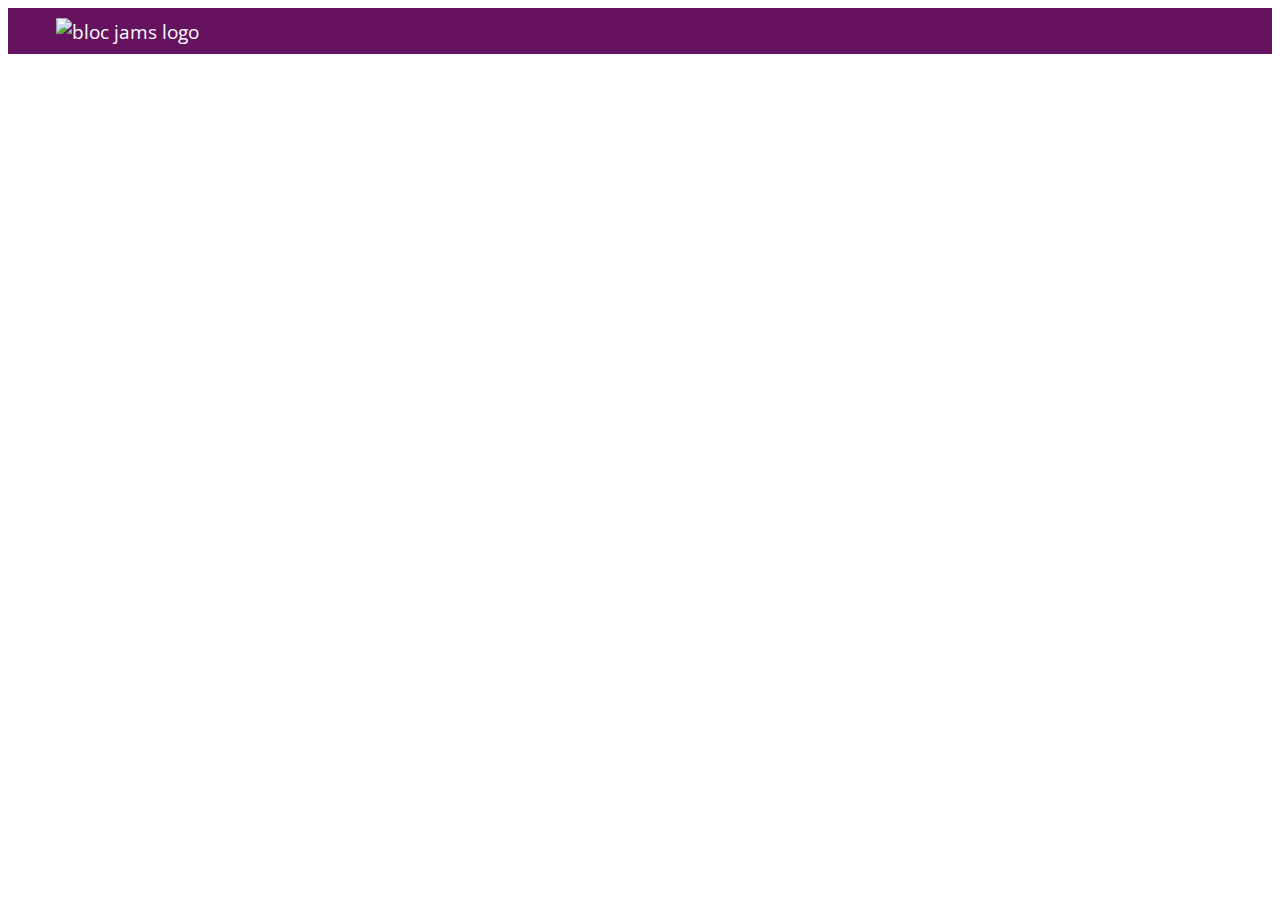
==== index.html @ 07d3c7d8 "Assignment-checkpoint 4" ====
<!DOCTYPE html>
<html>
    <head>
    <title>Bloc Jams</title>
    <meta name="viewport" content="width=device-width, initial-scale=1">
    <link rel="stylesheet" type="text/css" href="http://fonts.googleapis.com/css?family=Open+Sans:400,800,600,700,300">
    <link rel="stylesheet" type="text/css" href="http://code.ionicframework.com/ionicons/2.0.1/css/ionicons.min.css">
    <link rel="stylesheet" type="text/css" href="styles/normalize.css">
    <link rel="stylesheet" type="text/css" href="styles/main.css">
    <link rel="stylesheet" type="text/css" href="styles/landing.css">
  </head>
      <body class="landing">
          <nav class="navbar"> <!-- nav bar -->
            <img src="assets/images/bloc_jams_logo.png" alt="bloc jams logo" class="logo">
          </nav>
            <section class="hero-content"> <!-- hero content -->
              <h1 class="hero-title">Turn the music up!</h1>
            </section>
            <section class="selling-points container clearfix"> <!-- selling points -->
              <div class="point column third">
                <span class="ion-music-note"></span>
                <h5 class="point-title">Choose your music</h5>
                <p class="point-description">The world is full of music; why should you have to listen to music that someone else chose?</p>
              </div>
              <div class="point column third">
                <span class="ion-radio-waves"></span>
                <h5 class="point-title">Unlimited, streaming, ad-free</h5>
                <p class="point-description">No arbitrary limits. No distractions.</p>
              </div>
              <div class="point column third">
                <span class="ion-iphone"></span>
                <h5 class="point-title">Mobile enabled</h5>
                <p class="point-description">Listen to your music on the go. This streaming service is available on all mobile platforms.</p>
              </div>
            </section>
          </body>
</html>
---- styles/main.css ----
*, *::before, *::after {
  -moz-box-sizing: border-box;
  -webkit-box-sizing: border-box;
  box-sizing: border-box;
}

html {
  height: 100%;
  font-size: 100%;
}

body {
  font-family: 'Open Sans';
  color: white;
  min-height: 100%;
}

.navbar {
  padding: 0.5rem;
  background-color: rgb(101,18,95);
}

.navbar .logo {
  position: relative;
  left: 2rem;
}

.container {
  margin: 0 auto;
  max-width: 64rem;
}

/* medium and small screens (640px) */
@media (min-width: 640px) {
  html { font-size: 112%; }
}

  .column {
    float: left;
    padding-left: 1rem;
    padding-right: 1rem;
  }

  .column.full {width: 100%;}
  .column.two-thirds {width: 66.7%;}
  .column.half {width: 50%;}
  .column.third {width: 33.3%;}
  .column.fourth {width: 25%;}
  .column.flow-opposite {float: right;}

  /* large screens (1024px) */
  @media (min-width: 1024px) {
    html { font-size: 120%; }
  }

  .clearfix::before,
  .clearfix::after {
      content: " ";
      display: table;
  }

  .clearfix::after {
      clear: both;
    }
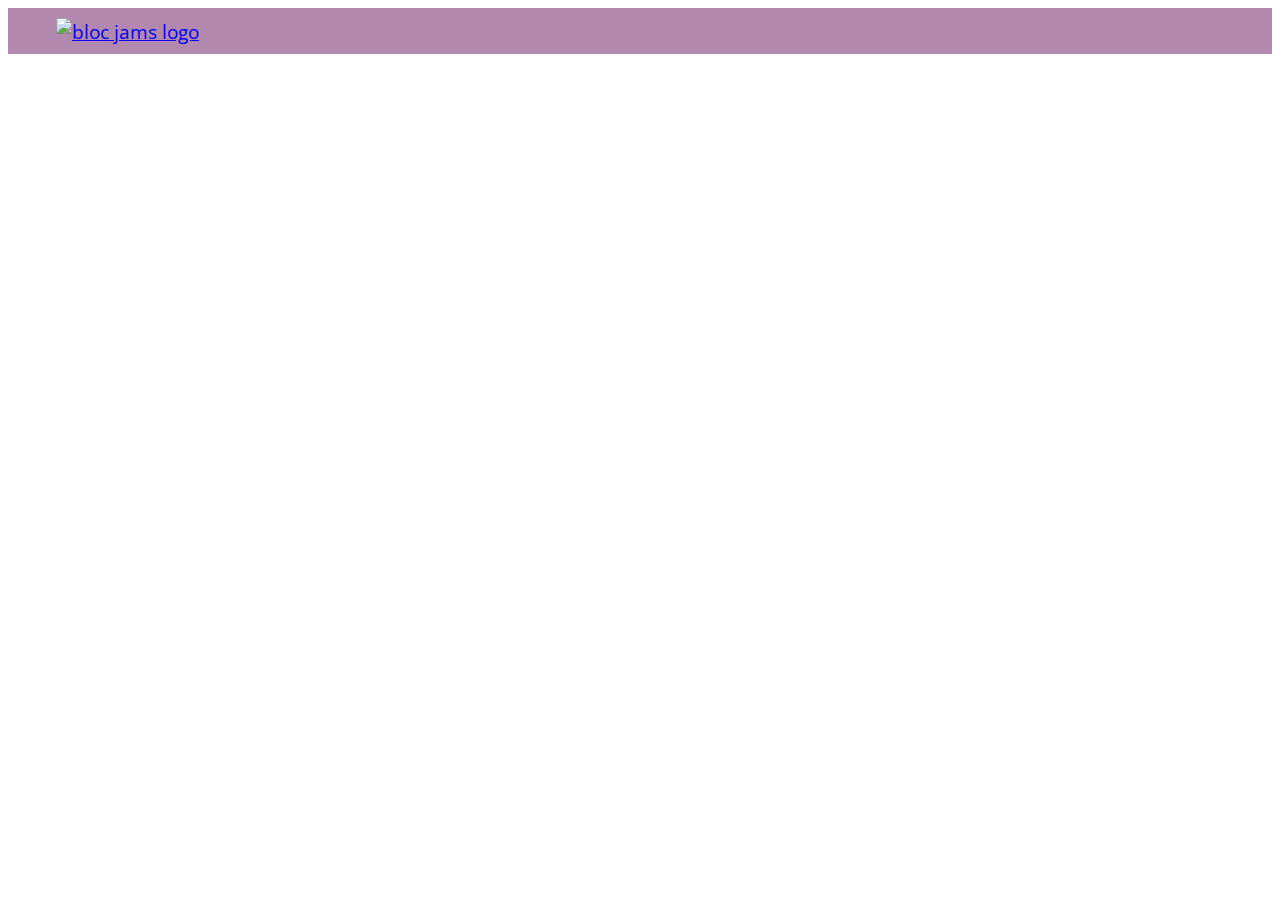
==== commit 7c69fdd1: "walked through JS forEach function fix and apply changes" ====
--- a/index.html
+++ b/index.html
@@ -10,8 +10,13 @@
     <link rel="stylesheet" type="text/css" href="styles/landing.css">
   </head>
       <body class="landing">
-          <nav class="navbar"> <!-- nav bar -->
-            <img src="assets/images/bloc_jams_logo.png" alt="bloc jams logo" class="logo">
+          <nav class="navbar">
+            <a href="index.html" class="logo">
+              <img src="assets/images/bloc_jams_logo.png" alt="bloc jams logo">
+            </a>
+            <div class="links-container">
+              <a href="collection.html" class="navbar-link">collection</a>
+            </div>
           </nav>
             <section class="hero-content"> <!-- hero content -->
               <h1 class="hero-title">Turn the music up!</h1>
@@ -33,5 +38,7 @@
                 <p class="point-description">Listen to your music on the go. This streaming service is available on all mobile platforms.</p>
               </div>
             </section>
+            <script src="scripts/utilities.js"></script>
+            <script src="scripts/landing.js"></script>
           </body>
 </html>
--- a/styles/main.css
+++ b/styles/main.css
@@ -16,13 +16,46 @@
 }
 
 .navbar {
+  position: relative;
   padding: 0.5rem;
-  background-color: rgb(101,18,95);
+  background-color: rgba(101,18,95,0.5);
+  z-index: 1;
 }
 
 .navbar .logo {
   position: relative;
   left: 2rem;
+  cursor: pointer;
+}
+
+.navbar .links-container {
+  display: table;
+  position: absolute;
+  top: 0;
+  right: 0;
+  height: 100px;
+  color: white;
+  text-decoration: none;
+}
+
+.links-container .navbar-link {
+  display: table-cell;
+  position: relative;
+  height: 100%;
+  padding-left: 1rem;
+  padding-right: 1rem;
+  vertical-align: middle;
+  color: white;
+  font-size: 0.625rem;
+  letter-spacing: 0.05rem;
+  font-weight: 700;
+  text-transform: uppercase;
+  text-decoration: none;
+  cursor: pointer;
+}
+
+.links-container .navbar-link:hover {
+  color: rgb(233,50,117);
 }
 
 .container {
@@ -30,10 +63,12 @@
   max-width: 64rem;
 }
 
+.container .narrow {
+  max-width: 56rem;
+}
 /* medium and small screens (640px) */
 @media (min-width: 640px) {
   html { font-size: 112%; }
-}
 
   .column {
     float: left;
@@ -41,24 +76,24 @@
     padding-right: 1rem;
   }
 
-  .column.full {width: 100%;}
-  .column.two-thirds {width: 66.7%;}
-  .column.half {width: 50%;}
-  .column.third {width: 33.3%;}
-  .column.fourth {width: 25%;}
-  .column.flow-opposite {float: right;}
+  .column.full { width: 100%; }
+  .column.two-thirds { width: 66.7%; }
+  .column.half { width: 50%; }
+  .column.third { width: 33.3%; }
+  .column.fourth  { width: 25%; }
+  .column.flow-opposite { float: right; }
+}
 
-  /* large screens (1024px) */
-  @media (min-width: 1024px) {
-    html { font-size: 120%; }
+@media (min-width: 1024px) {
+  html { font-size: 120%; }
+}
+
+.clearfix::before,
+.clearfix::after {
+    content: " ";
+    display: table;
+}
+
+.clearfix::after {
+    clear: both;
   }
-
-  .clearfix::before,
-  .clearfix::after {
-      content: " ";
-      display: table;
-  }
-
-  .clearfix::after {
-      clear: both;
-    }
